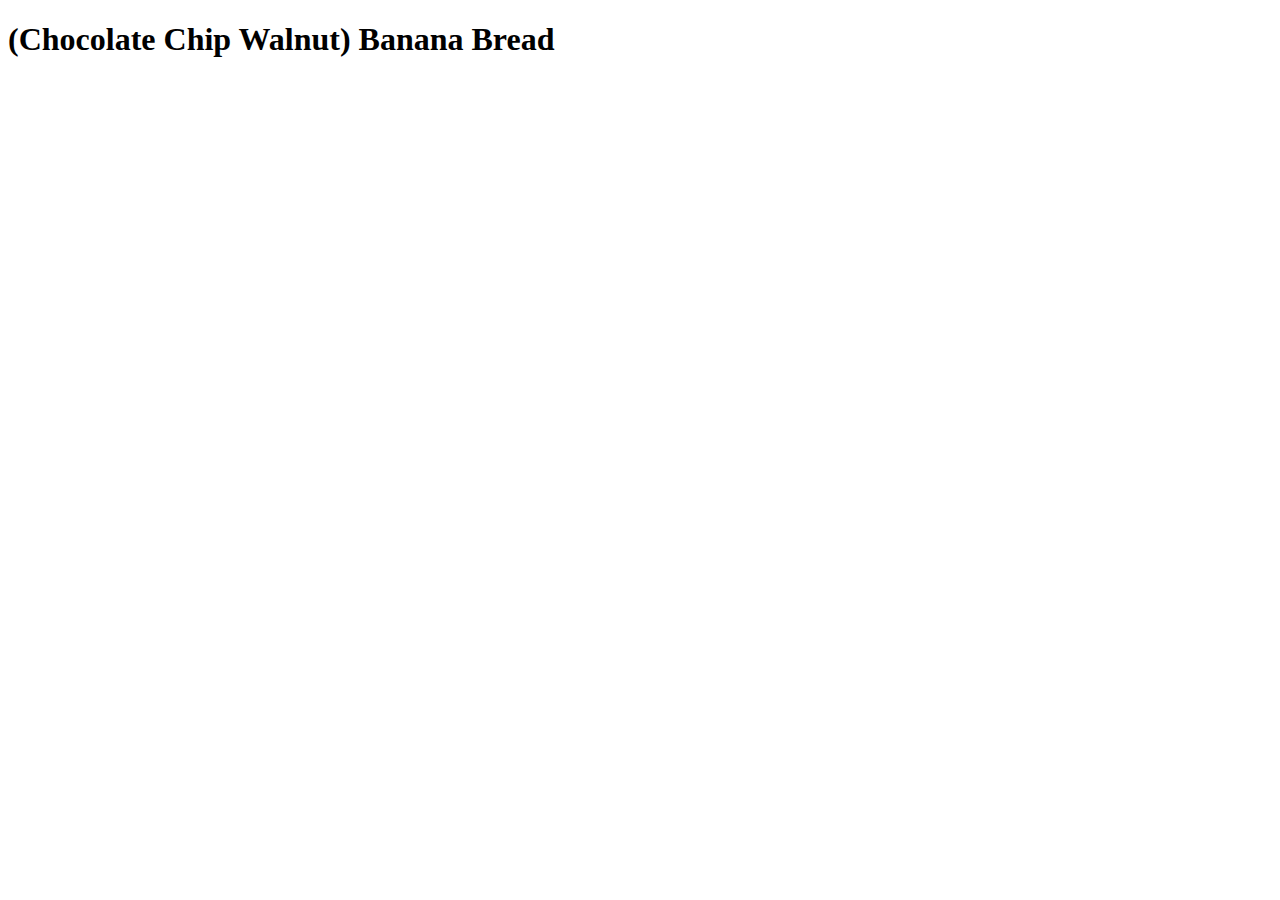
==== recipes/Banana_bread.html @ 6c22fc10 "Chore: Committing Banana Bread recipe page" ====
<!DOCTYPE html>
<html lang="en">
<head>
    <meta charset="UTF-8">
    <meta name="viewport" content="width=device-width, initial-scale=1.0">
    <title>Banana Bread</title>
</head>
<body>
    <h1>(Chocolate Chip Walnut) Banana Bread</h1>
</body>
</html>
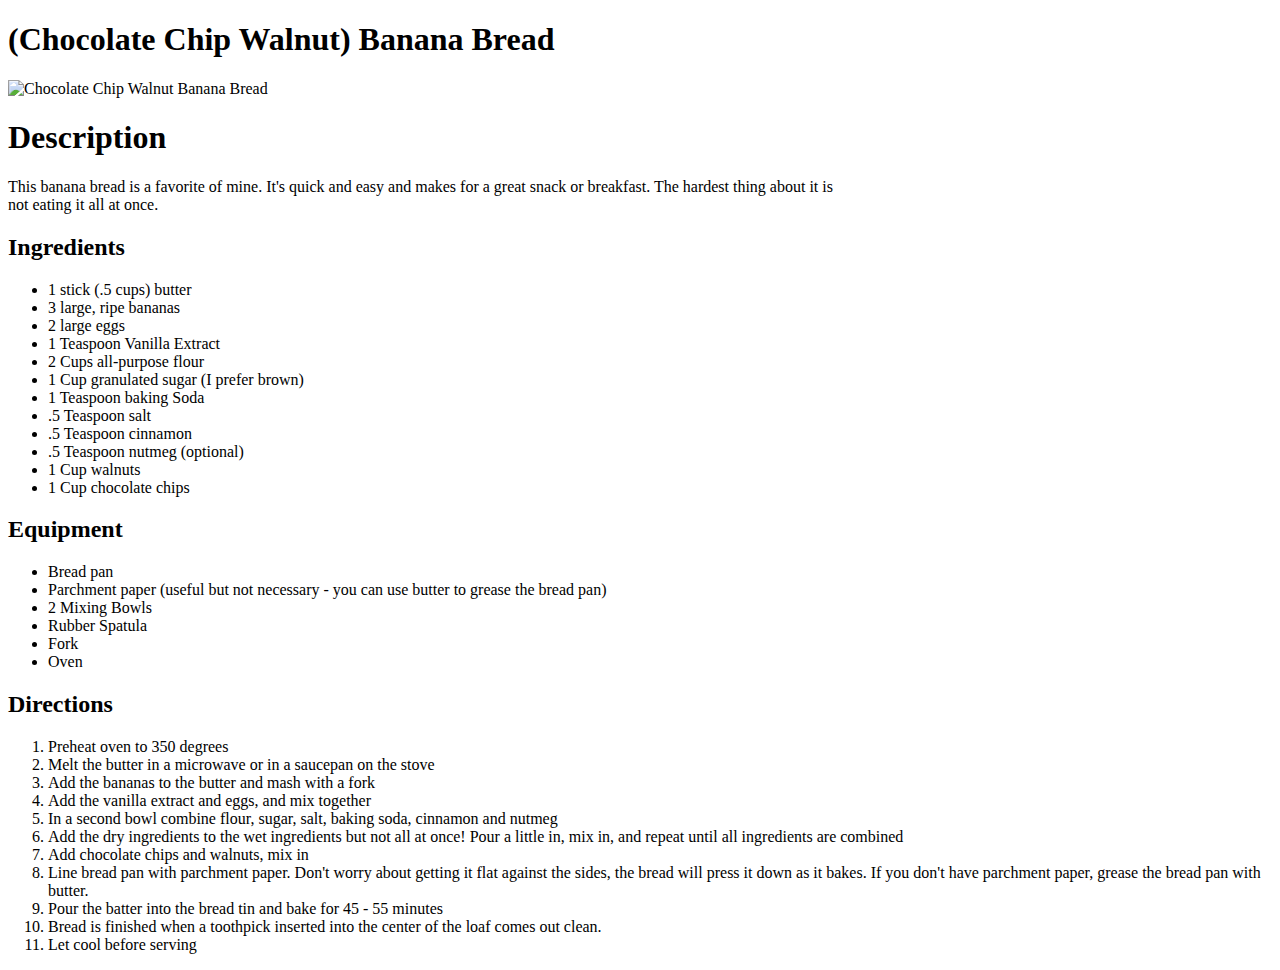
==== commit b3e0bd40: "Chore: Updated Banana Bread Recipe page" ====
--- a/recipes/Banana_bread.html
+++ b/recipes/Banana_bread.html
@@ -7,5 +7,52 @@
 </head>
 <body>
     <h1>(Chocolate Chip Walnut) Banana Bread</h1>
+    <img src="./images/banana_bread.jpeg" alt="Chocolate Chip Walnut Banana Bread" height="500" width="400">
+    <p></p>
+    <h1>Description</h1>
+        This banana bread is a favorite of mine. It's quick and easy and makes for a great snack or breakfast. The hardest thing about it is <br>
+        not eating it all at once.
+    <p></p>
+    <h2> Ingredients</h2>
+    <ul>
+        <li>1 stick (.5 cups) butter</li>
+        <li>3 large, ripe bananas</li>
+        <li>2 large eggs</li>
+        <li>1 Teaspoon Vanilla Extract</li>
+        <li>2 Cups all-purpose flour</li>
+        <li>1 Cup granulated sugar (I prefer brown)</li>
+        <li>1 Teaspoon baking Soda</li>
+        <li>.5 Teaspoon salt</li>
+        <li>.5 Teaspoon cinnamon</li>
+        <li>.5 Teaspoon nutmeg (optional)</li>
+        <li>1 Cup walnuts</li>
+        <li>1 Cup chocolate chips</li>
+    </ul>
+    <p>    </p>
+    <h2>Equipment</h2>
+        <ul>
+            <li>Bread pan</li>
+            <li>Parchment paper (useful but not necessary - you can use butter to grease the bread pan)</li>
+            <li>2 Mixing Bowls</li>
+            <li>Rubber Spatula</li>
+            <li>Fork</li>
+            <li>Oven</li>
+        </ul>
+    <h2> Directions</h2>
+        <ol>
+            <li>Preheat oven to 350 degrees</li>
+            <li>Melt the butter in a microwave or in a saucepan on the stove</li>
+            <li>Add the bananas to the butter and mash with a fork</li>
+            <li>Add the vanilla extract and eggs, and mix together</li>
+            <li>In a second bowl combine flour, sugar, salt, baking soda, cinnamon and nutmeg</li>
+            <li>Add the dry ingredients to the wet ingredients but not all at once! Pour a little in, mix in, and repeat
+                until all ingredients are combined</li>
+            <li>Add chocolate chips and walnuts, mix in</li>
+            <li>Line bread pan with parchment paper. Don't worry about getting it flat against the sides, the bread will press it down as it bakes.
+                If you don't have parchment paper, grease the bread pan with butter.</li>
+            <li>Pour the batter into the bread tin and bake for 45 - 55 minutes</li>
+            <li>Bread is finished when a toothpick inserted into the center of the loaf comes out clean.</li>
+            <li>Let cool before serving</li>
+        </ol>
 </body>
 </html>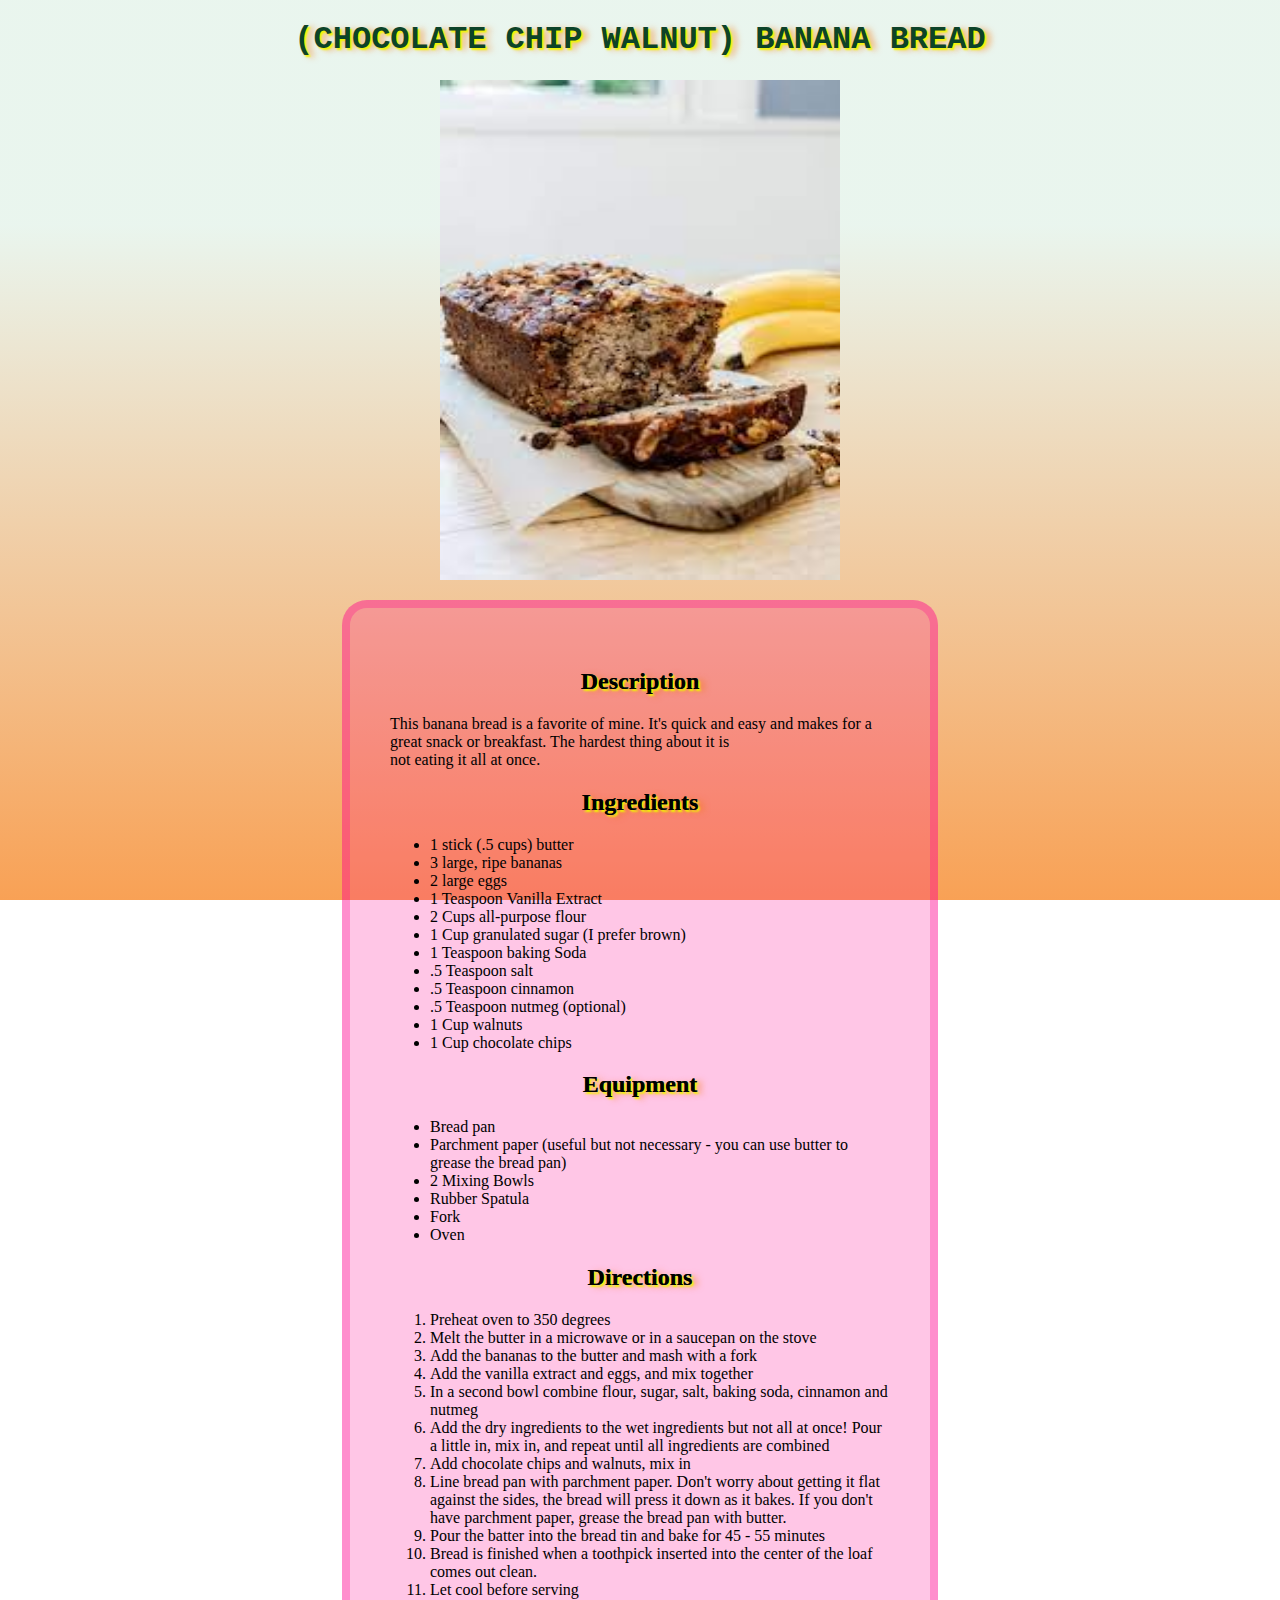
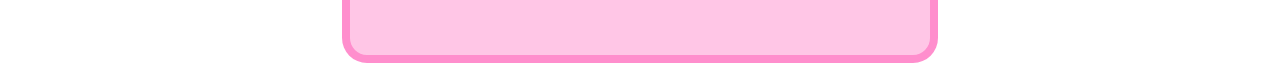
==== commit 4fdcefa5: "Chore" ====
--- a/recipes/Banana_bread.html
+++ b/recipes/Banana_bread.html
@@ -3,13 +3,17 @@
 <head>
     <meta charset="UTF-8">
     <meta name="viewport" content="width=device-width, initial-scale=1.0">
+    <link rel="stylesheet" href="styles.css"/>
     <title>Banana Bread</title>
 </head>
 <body>
     <h1>(Chocolate Chip Walnut) Banana Bread</h1>
+    <div class="center">
     <img src="./images/banana_bread.jpeg" alt="Chocolate Chip Walnut Banana Bread" height="500" width="400">
+    </div>
     <p></p>
-    <h1>Description</h1>
+    <div class="bigbox">
+    <h2>Description</h2>
         This banana bread is a favorite of mine. It's quick and easy and makes for a great snack or breakfast. The hardest thing about it is <br>
         not eating it all at once.
     <p></p>
@@ -54,5 +58,7 @@
             <li>Bread is finished when a toothpick inserted into the center of the loaf comes out clean.</li>
             <li>Let cool before serving</li>
         </ol>
+        </div>
+    <p></p>
 </body>
 </html>--- a/recipes/styles.css
+++ b/recipes/styles.css
@@ -0,0 +1,55 @@
+body {
+    background-image: linear-gradient(to bottom,  rgba(51, 163, 94, 0.106) 25%, rgba(245, 114, 0, 0.668));
+    height: 100%;
+    margin: 0%;
+    background-repeat: no-repeat;
+    background-attachment: fixed;   
+  }
+  
+  a {
+    text-decoration: none;
+  }
+
+  .center {
+    text-align: center;
+  }
+  
+  h1{
+    font-size: 32px;
+    text-align: center;
+    text-transform: uppercase;
+    color: transparent;
+    background-clip: text;
+    -webkit-background-clip: text;
+    font-family: monospace;
+    text-shadow:  0px 0px 0px rgb(13, 67, 40),
+                  2px 2px 2px rgb(241, 245, 0),
+                  6px 2px 6px rgba(245, 114, 0, 0.53);
+    -webkit-text-stroke-width: 0px;
+    -webkit-text-stroke-color: black;  
+  }
+
+  h2 {
+    text-align: center;
+    text-shadow:  0px 0px 0px rgb(13, 67, 40),
+                  2px 2px 2px rgb(241, 245, 0),
+                  6px 2px 6px rgba(245, 114, 0, 0.53);
+  }
+
+
+   .links {
+      text-align: center;
+      color: blue;
+    }
+    
+  .box,
+  .bigbox {
+      border-radius: 25px;
+      border: 8px solid rgba(255, 0, 144, 0.288);
+      background-color: rgba(255, 0, 144, 0.223);
+      padding: 40px;
+      margin: auto;
+      display: block;
+      width: 500px;
+    }
+  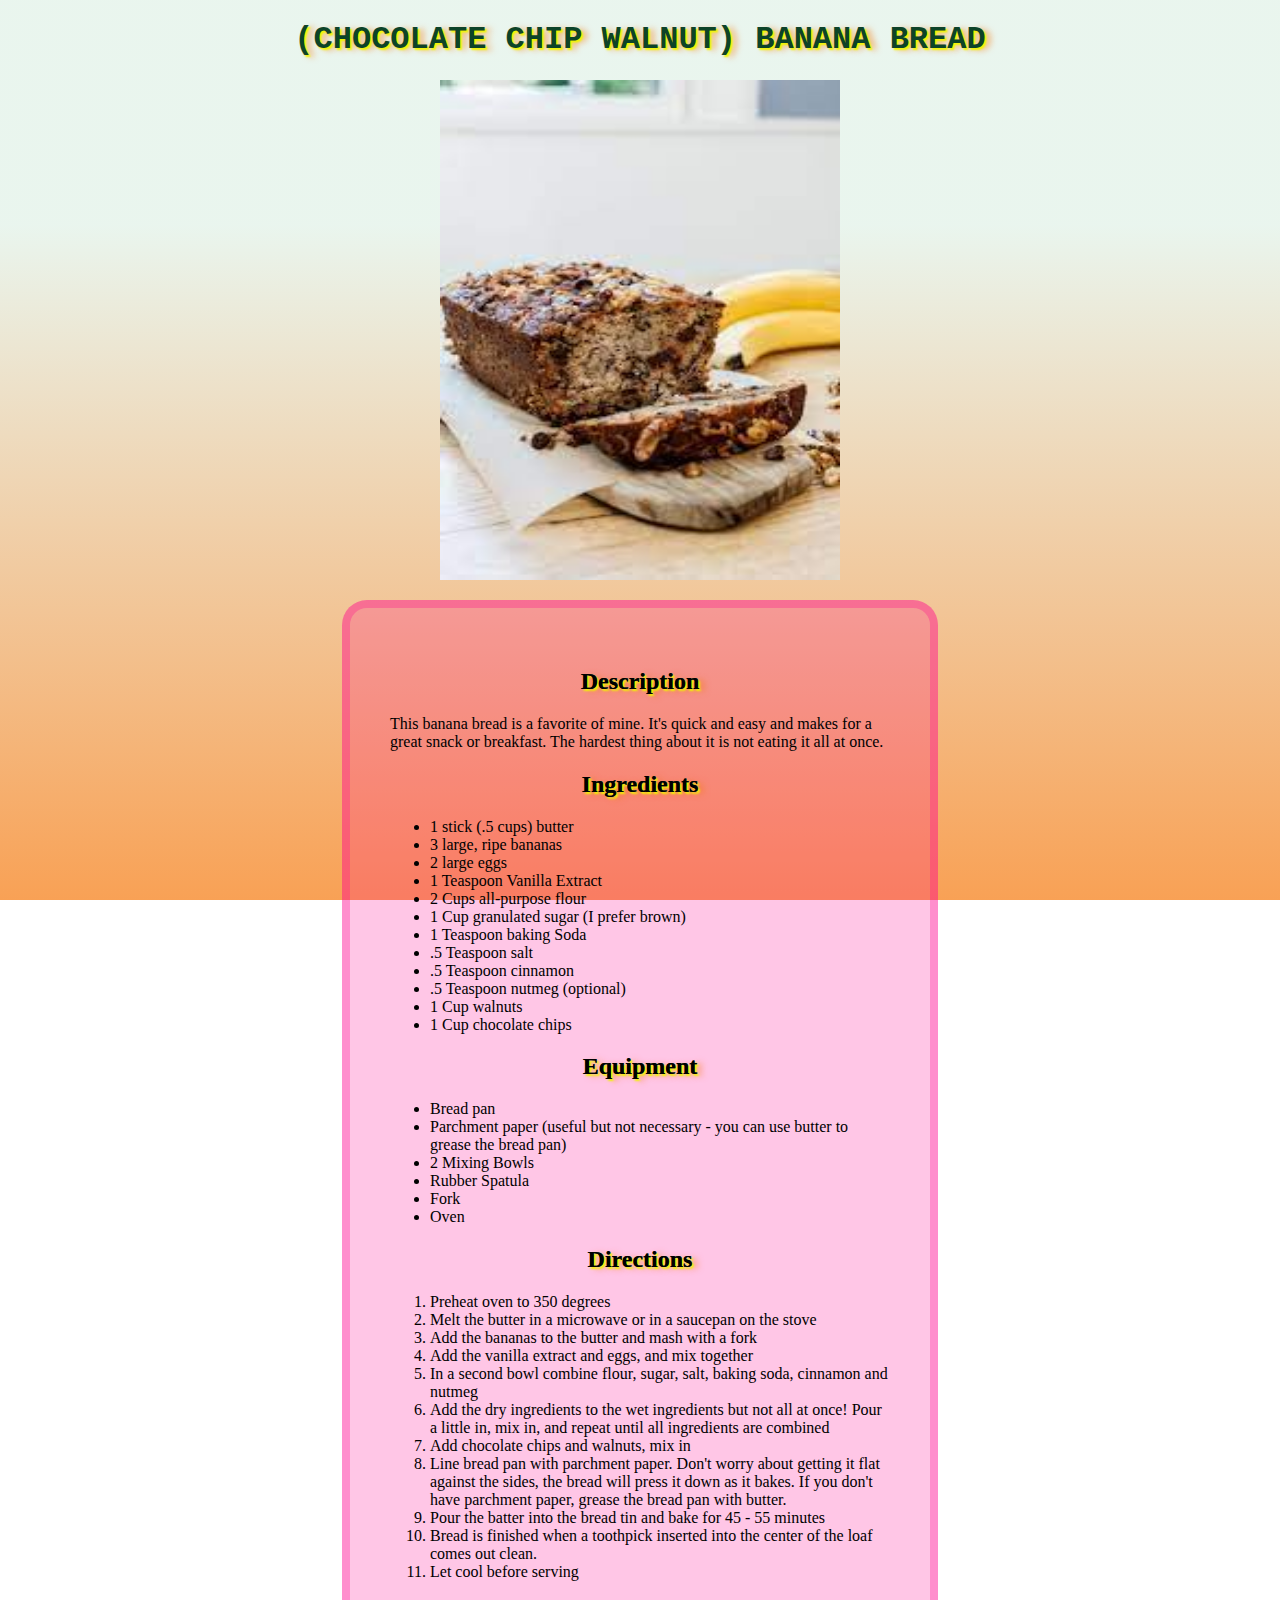
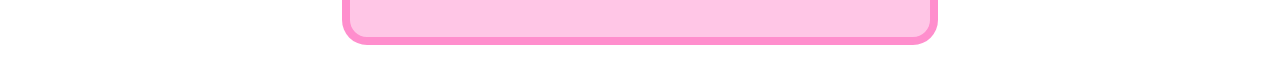
==== commit 1e1fdf0d: "Chore" ====
--- a/recipes/Banana_bread.html
+++ b/recipes/Banana_bread.html
@@ -12,9 +12,9 @@
     <img src="./images/banana_bread.jpeg" alt="Chocolate Chip Walnut Banana Bread" height="500" width="400">
     </div>
     <p></p>
-    <div class="bigbox">
+    <div class="box">
     <h2>Description</h2>
-        This banana bread is a favorite of mine. It's quick and easy and makes for a great snack or breakfast. The hardest thing about it is <br>
+        This banana bread is a favorite of mine. It's quick and easy and makes for a great snack or breakfast. The hardest thing about it is
         not eating it all at once.
     <p></p>
     <h2> Ingredients</h2>
